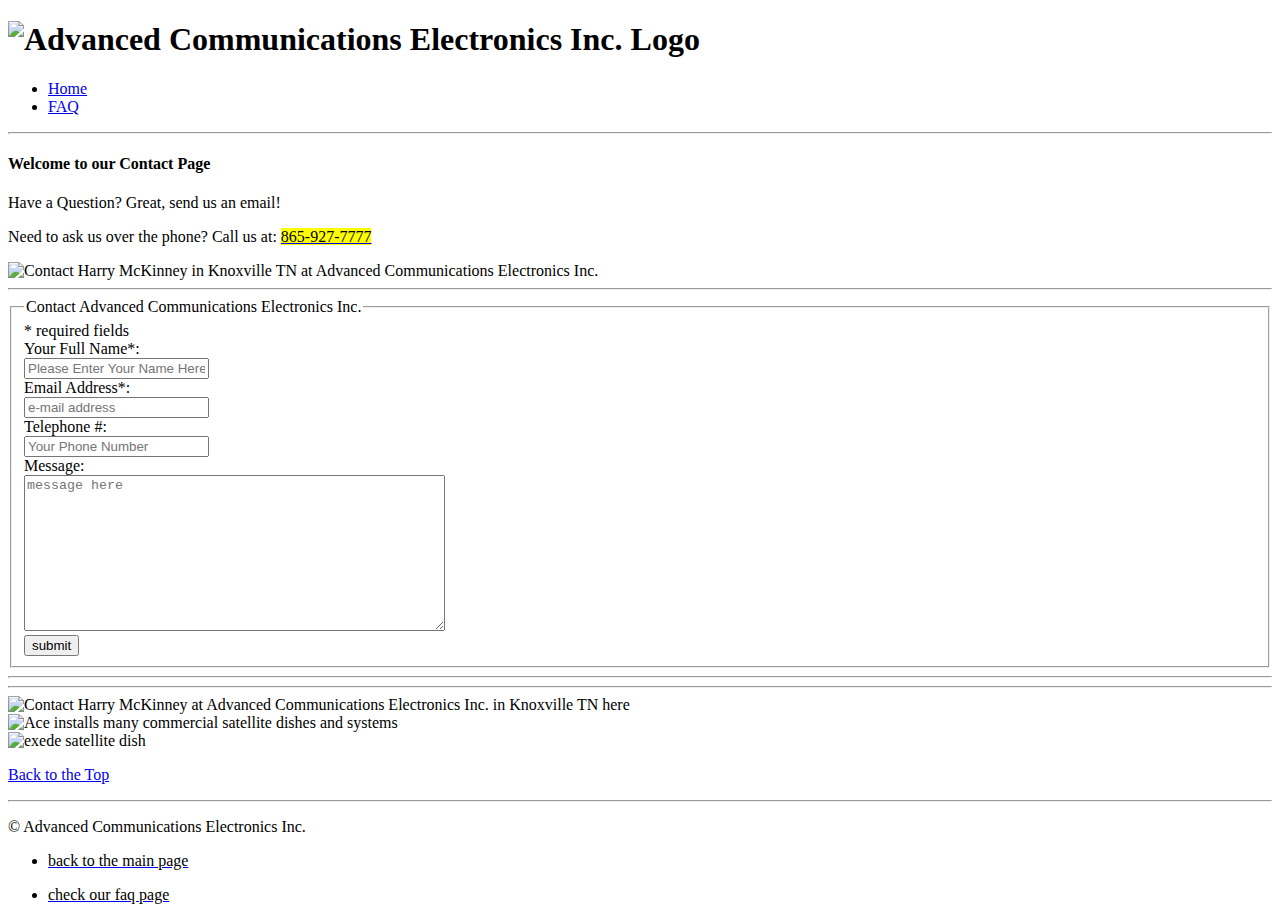
==== contact.html @ bf9decd7 "remove php header" ====
<!DOCTYPE HTML>
<html class="no-js" lang="en">
  <head>
    <meta charset="utf-8" />
	<meta name="description" content="Harry McKinney's Advanced Communications Electronics, delivering the Best in Satellite Entertainment and Intelligence since 1979"/>
    <meta name="viewport" content="width=device-width, initial-scale=1.0" />
    <title>Advanced Communications Electronics Inc.</title>
    <link rel="stylesheet" href="css/foundation.css" />
	<script src="js/vendor/modernizr.js"></script>

	<!-- SMOOTH SCROLL -->
	<script src="http://ajax.googleapis.com/ajax/libs/jquery/1.10.2/jquery.min.js"></script>
	<script>
	$(function() {
	$('a[href*=#]:not([href=#])').click(function() {
    if (location.pathname.replace(/^\//,'') == this.pathname.replace(/^\//,'') && location.hostname == this.hostname) {
      var target = $(this.hash);
      target = target.length ? target : $('[name=' + this.hash.slice(1) +']');
      if (target.length) {
        $('html,body').animate({
          scrollTop: target.offset().top
        }, 1000);
        return false;
		}
		}
	});
	});
	</script>
	<!-- End of SMOOTH SCROLL -->

				<script>
				var message = "function disabled";
				function rtclickcheck(keyp){ if (navigator.appName == "Netscape" && keyp.which == 3){ alert(message); return false; }
				if (navigator.appVersion.indexOf("MSIE") != -1 && event.button == 2) { 	alert(message); return false; } }
				document.onmousedown = rtclickcheck;
				</script>

  </head>
  <body>

    <div class="outside_border">

   <div class="row"><div id="top"></div>
        <div class="large-3 columns">
          <h1><img src="img/ace_website_logo.png" alt="Advanced Communications Electronics Inc. Logo" title="ACE Inc. Satellite Communications since 1979"></h1>
        </div>
        <div class="large-9 columns">
          <ul class="button-group right">
            <li><a href="index.php" class="button">Home</a></li>
			<li><a href="faq.php" class="button">FAQ</a></li>
          </ul>
        </div>
      </div>

	   <hr>

      <div class="row">
        <div class="large-8 columns"><div id="box_1"></div>
          <h4>Welcome to our Contact Page</h4>

          <p>Have a Question? Great, send us an email!</p>

          <p>Need to ask us over the phone? Call us at: <a href="tel:8659277777"><mark>865-927-7777</mark></a></p>

        </div>
        <div class="large-4 columns">
          <img src="img/ace_website_contact_us_here.png" alt="Contact Harry McKinney in Knoxville TN at Advanced Communications Electronics Inc." title="Ace is here to answer all of your questions!">
        </div>
      </div>

	  <hr>

	  <!--form here-->


	  <div id="contact">
	<div class="row">
		<div class="large-12 columns">

<form id='contactus' action='send.php' method='post' enctype="multipart/form-data" accept-charset='UTF-8'>
<fieldset>
<legend>Contact Advanced Communications Electronics Inc.</legend>

<div class="required_fields">* required fields</div>

<div class='container'>
    <label for='name' >Your Full Name*: </label><br/>
    <input type='text' name='name' placeholder="Please Enter Your Name Here" id='name' maxlength="60" class="large-5 columns" /><br/>
    <span id='contactus_name' class='form_text'></span>
</div>

<div class='container'>
    <label for='email' >Email Address*:</label><br/>
    <input type='text' name='email' placeholder='e-mail address' id='email' maxlength="60" class="large-5 columns"/><br/>
    <span id='contactus_email' class='form_text'></span>
</div>

<div class='container'>
    <label for='email' >Telephone #:</label><br/>
    <input type='text' name='phone' placeholder='Your Phone Number' id='phone' maxlength="60" class="large-5 columns"/><br/>
    <span id='contactus_email' class='form_text'></span>
</div>

<div class='container'>
    <label for='message' >Message:</label><br/>
    <span id='contactus_message' class='form_text'></span>
    <textarea rows="10" cols="50" name='message' placeholder='message here' id='message'></textarea>
</div>

<div>
    <input type='submit' name='submit' value='submit' id='submit'/>
</div>

</fieldset>
</form>

	</div>
		<hr/>
			</div>
				</div>


	  <!--end form-->

	  <hr/>

	  <div class="row">
        <div class="large-4 columns">
          <img src="img/ace_website_direct_dishes.png" alt="Contact Harry McKinney at Advanced Communications Electronics Inc. in Knoxville TN here" title="Every apartment needs a dish!">
        </div>
		<div class="large-4 columns">
          <img src="img/ace_website_commercial.png" alt="Ace installs many commercial satellite dishes and systems" title="Ace maintains and installs many commercial satellite applications">
        </div>
		<div class="large-4 columns">
          <img src="img/ace_website_footer_3.png" alt="exede satellite dish" title="ACE installs Exede High Speed Internet">
        </div>
		</div>


		<div class="row">
        <div class="large-4 columns">
		<p><a href="#top">Back to the Top</a></p>
		</div>
		</div>

		<footer class="row">
        <div class="large-12 columns">
          <hr/>
          <div class="row">
            <div class="large-6 columns">
              <p><?php echo date('Y')?> &copy; Advanced Communications Electronics Inc.</p>
            </div>
            <div class="large-6 columns">
              <ul class="inline-list right">
                <li><a href="index.php"><p style="color:black">back to the main page</p></a></li>
				<li><a href="faq.php"><p style="color:black">check our faq page</p></a></li>
              </ul>
            </div>
          </div>
        </div>
      </footer>

		</div><!--end outside border div-->

    <script src="js/vendor/jquery.js"></script>
    <script src="js/foundation.min.js"></script>

    <script>
      $(document).foundation();
    </script>

  </body>
</html>
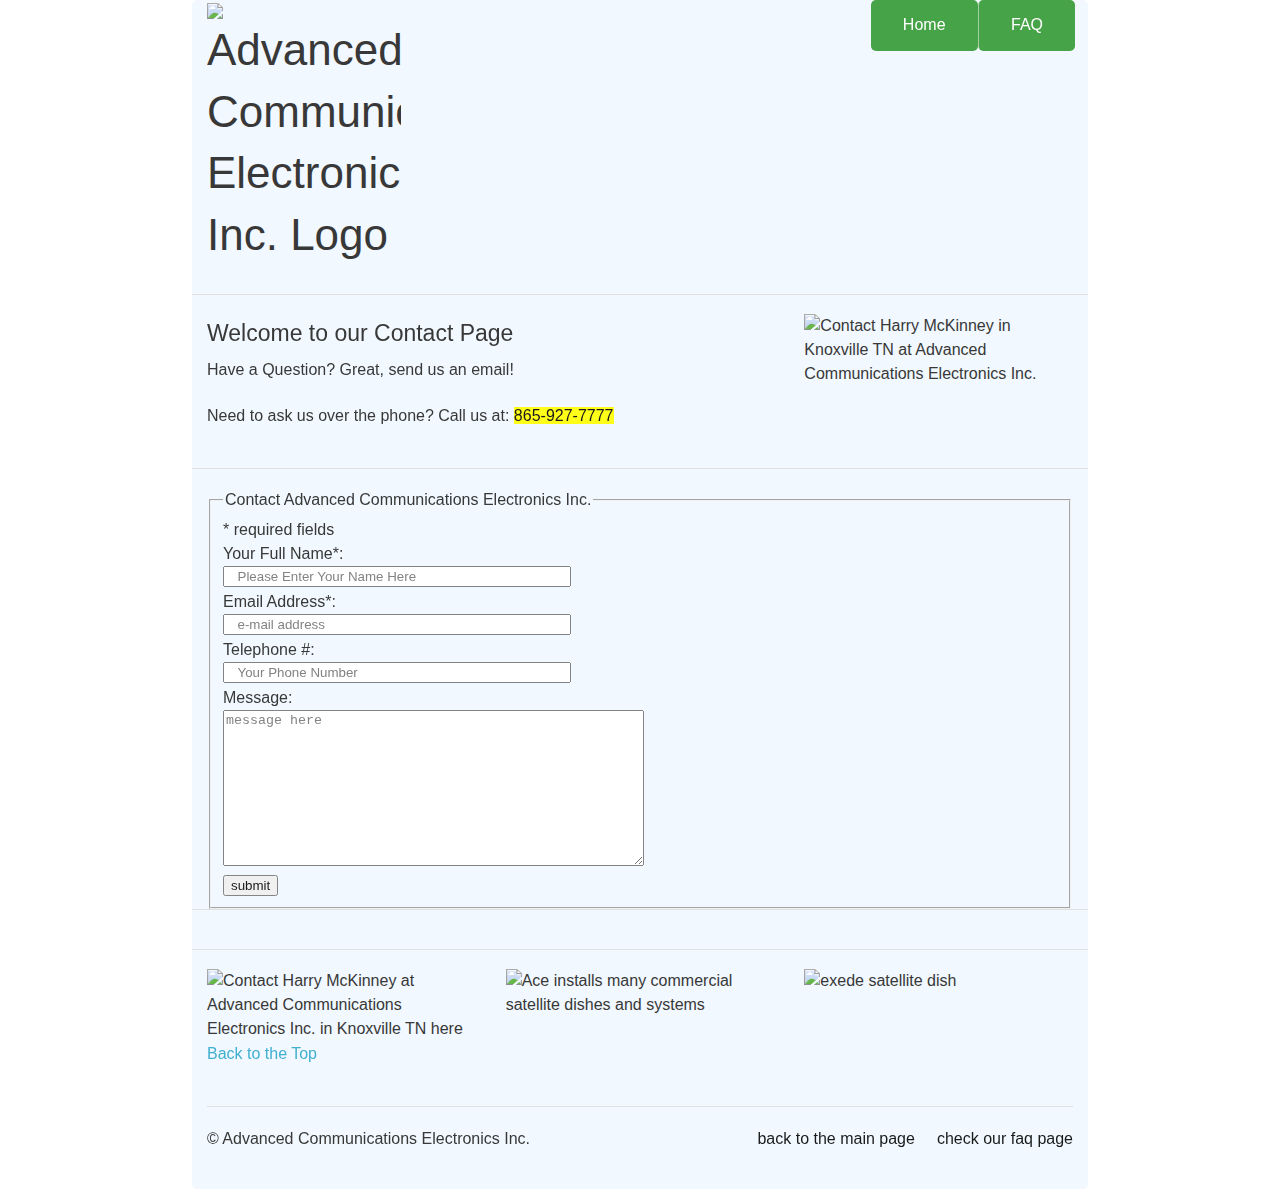
==== commit 8b7be97f: "change php to html" ====
--- a/contact.html
+++ b/contact.html
@@ -46,8 +46,8 @@
         </div>
         <div class="large-9 columns">
           <ul class="button-group right">
-            <li><a href="index.php" class="button">Home</a></li>
-			<li><a href="faq.php" class="button">FAQ</a></li>
+            <li><a href="index.html" class="button">Home</a></li>
+			<li><a href="faq.html" class="button">FAQ</a></li>
           </ul>
         </div>
       </div>
@@ -77,7 +77,7 @@
 	<div class="row">
 		<div class="large-12 columns">
 
-<form id='contactus' action='send.php' method='post' enctype="multipart/form-data" accept-charset='UTF-8'>
+<form id='contactus' action='send.html' method='post' enctype="multipart/form-data" accept-charset='UTF-8'>
 <fieldset>
 <legend>Contact Advanced Communications Electronics Inc.</legend>
 
@@ -152,8 +152,8 @@
             </div>
             <div class="large-6 columns">
               <ul class="inline-list right">
-                <li><a href="index.php"><p style="color:black">back to the main page</p></a></li>
-				<li><a href="faq.php"><p style="color:black">check our faq page</p></a></li>
+                <li><a href="index.html"><p style="color:black">back to the main page</p></a></li>
+				<li><a href="faq.html"><p style="color:black">check our faq page</p></a></li>
               </ul>
             </div>
           </div>
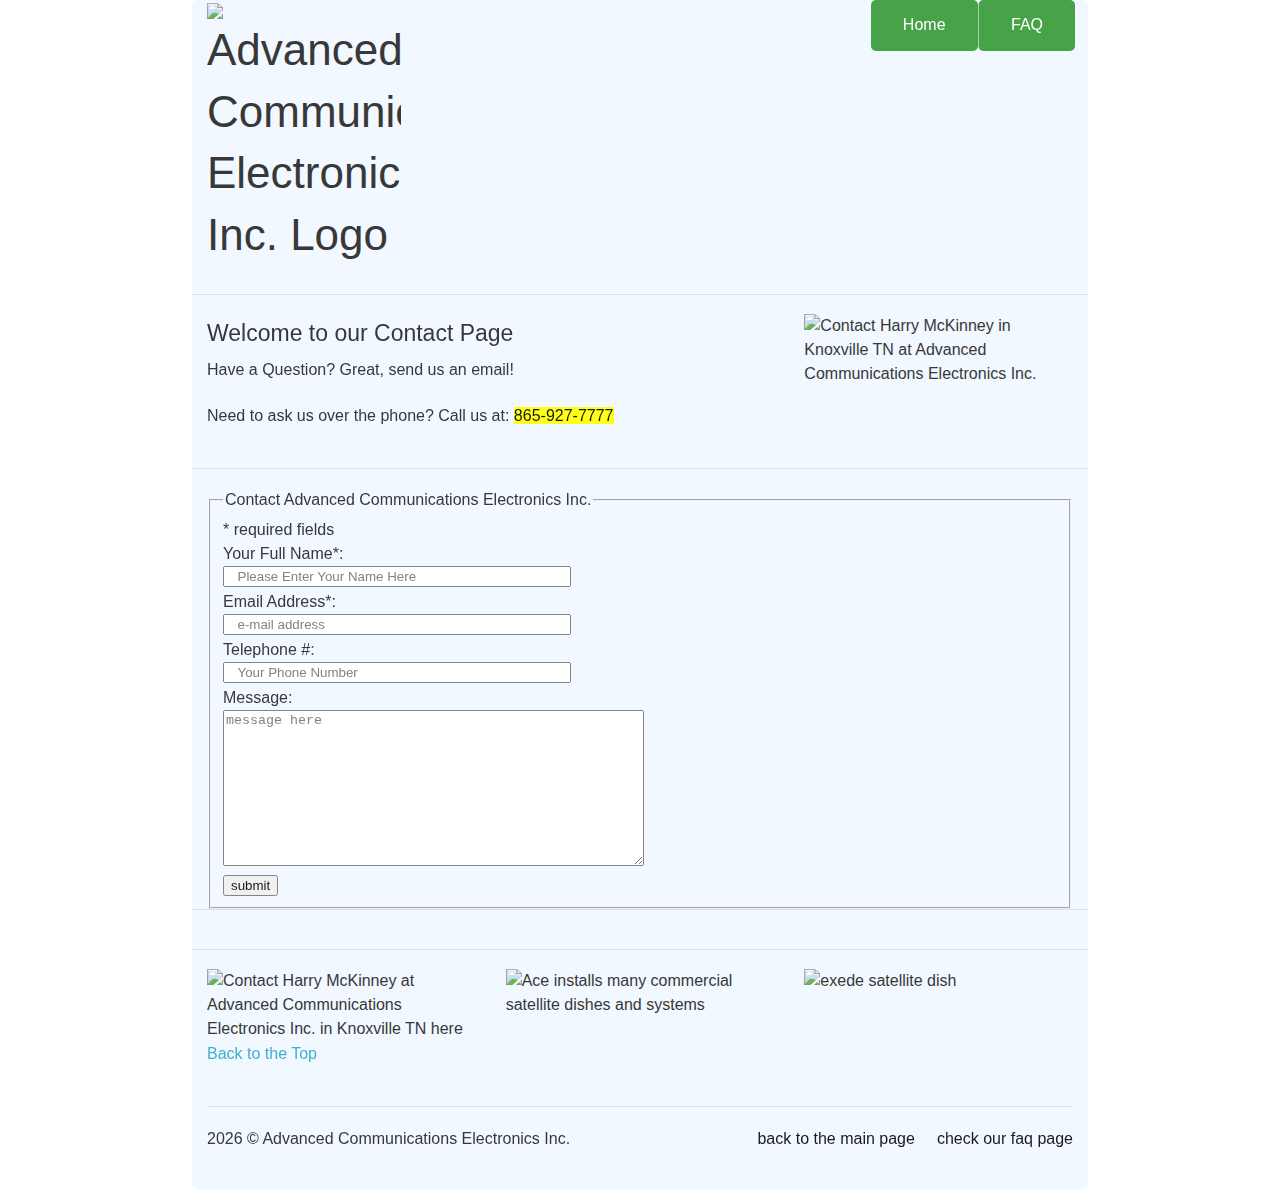
==== commit ea9be209: "change php date to js" ====
--- a/contact.html
+++ b/contact.html
@@ -148,7 +148,7 @@
           <hr/>
           <div class="row">
             <div class="large-6 columns">
-              <p><?php echo date('Y')?> &copy; Advanced Communications Electronics Inc.</p>
+              <p><script>document.write(new Date().getFullYear())</script> &copy; Advanced Communications Electronics Inc.</p>
             </div>
             <div class="large-6 columns">
               <ul class="inline-list right">
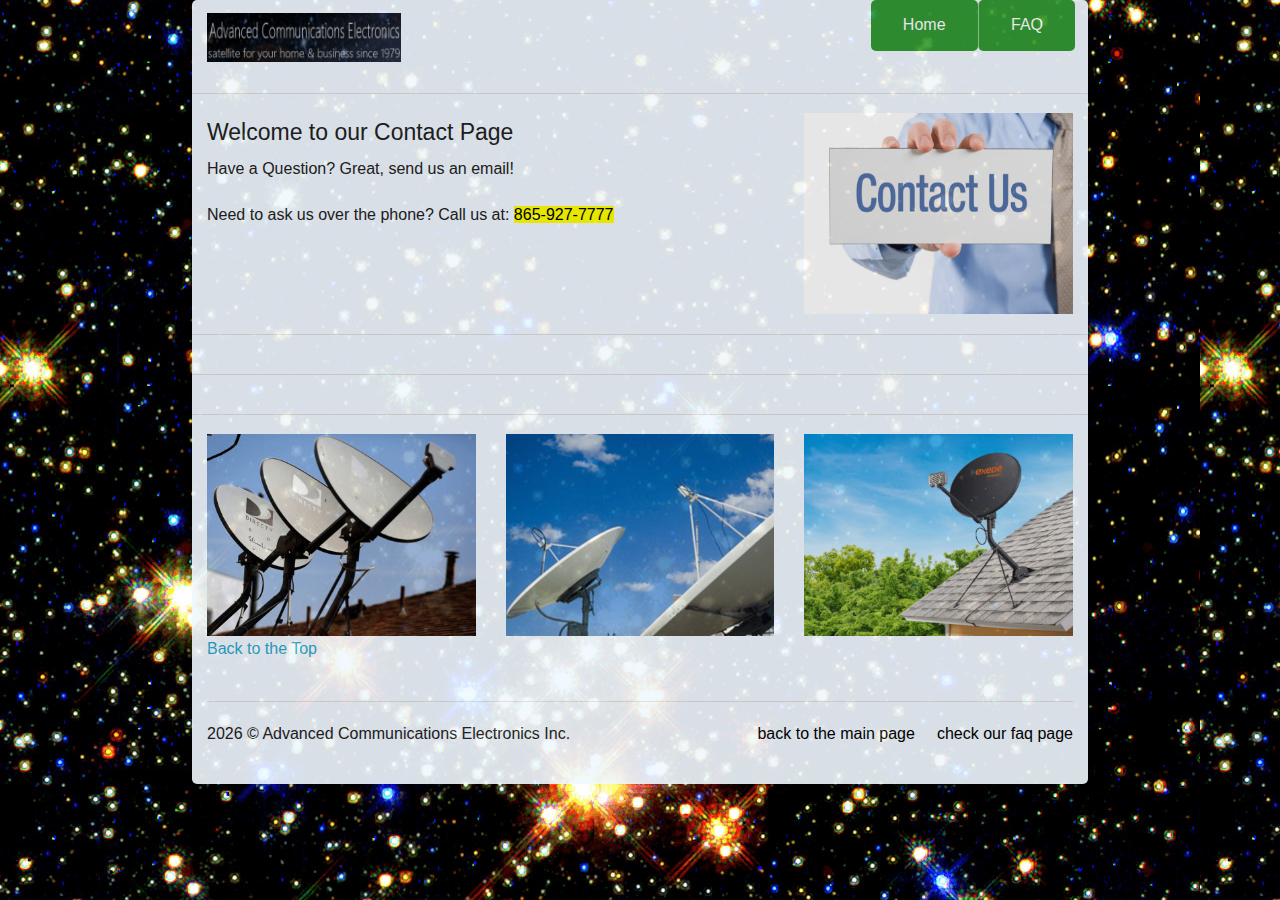
==== commit d9f32402: "remove contact form on contact page" ====
--- a/contact.html
+++ b/contact.html
@@ -77,6 +77,8 @@
 	<div class="row">
 		<div class="large-12 columns">
 
+      <!--
+
 <form id='contactus' action='send.html' method='post' enctype="multipart/form-data" accept-charset='UTF-8'>
 <fieldset>
 <legend>Contact Advanced Communications Electronics Inc.</legend>
@@ -112,7 +114,7 @@
 </div>
 
 </fieldset>
-</form>
+</form> -->
 
 	</div>
 		<hr/>
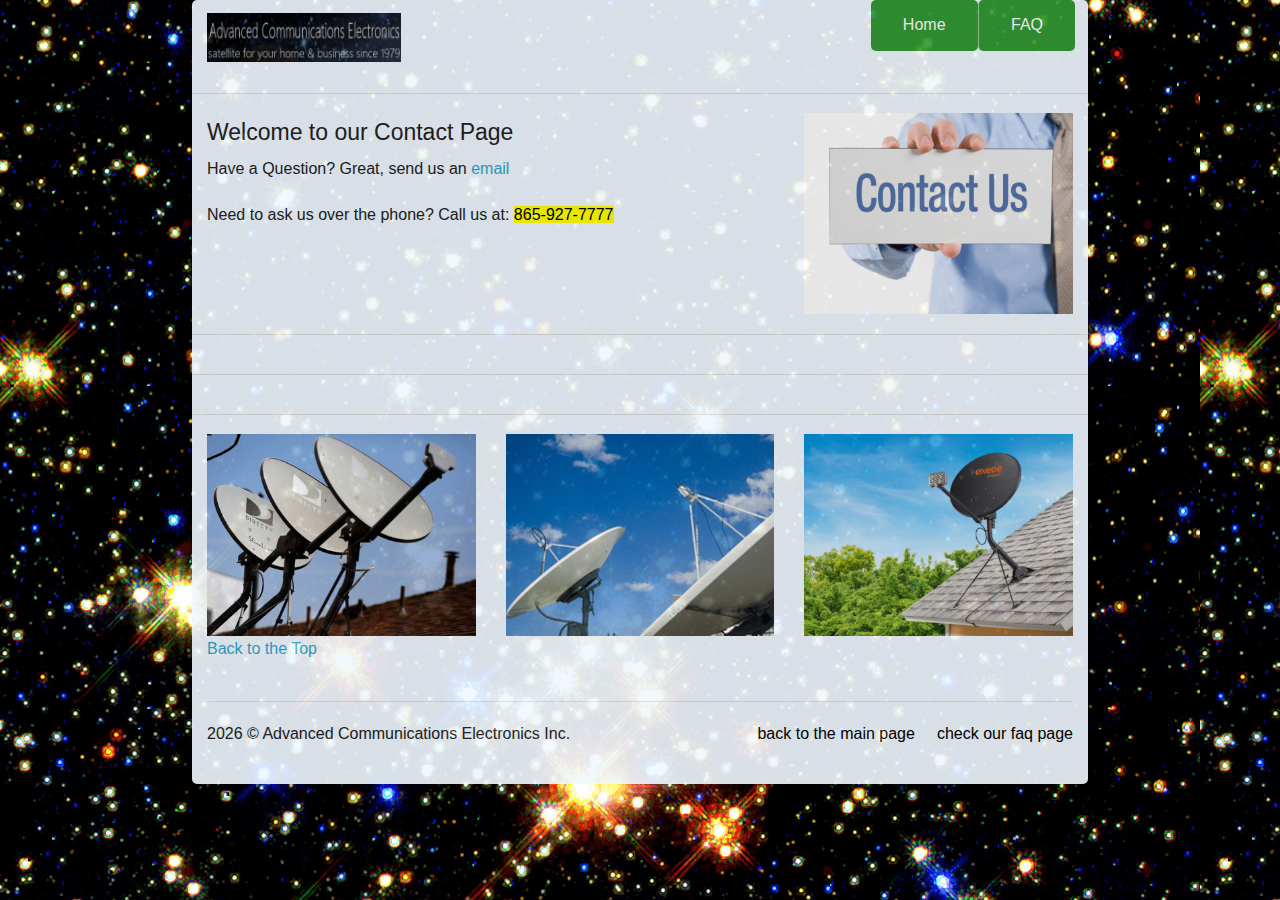
==== commit 2baee0dc: "change mailto tag" ====
--- a/contact.html
+++ b/contact.html
@@ -58,7 +58,7 @@
         <div class="large-8 columns"><div id="box_1"></div>
           <h4>Welcome to our Contact Page</h4>
 
-          <p>Have a Question? Great, send us an email!</p>
+          <p>Have a Question? Great, send us an <a href="mailto:aceinc5@bellsouth.net?Subject=Ace%20website" target="_top">email</a></p>
 
           <p>Need to ask us over the phone? Call us at: <a href="tel:8659277777"><mark>865-927-7777</mark></a></p>
 
